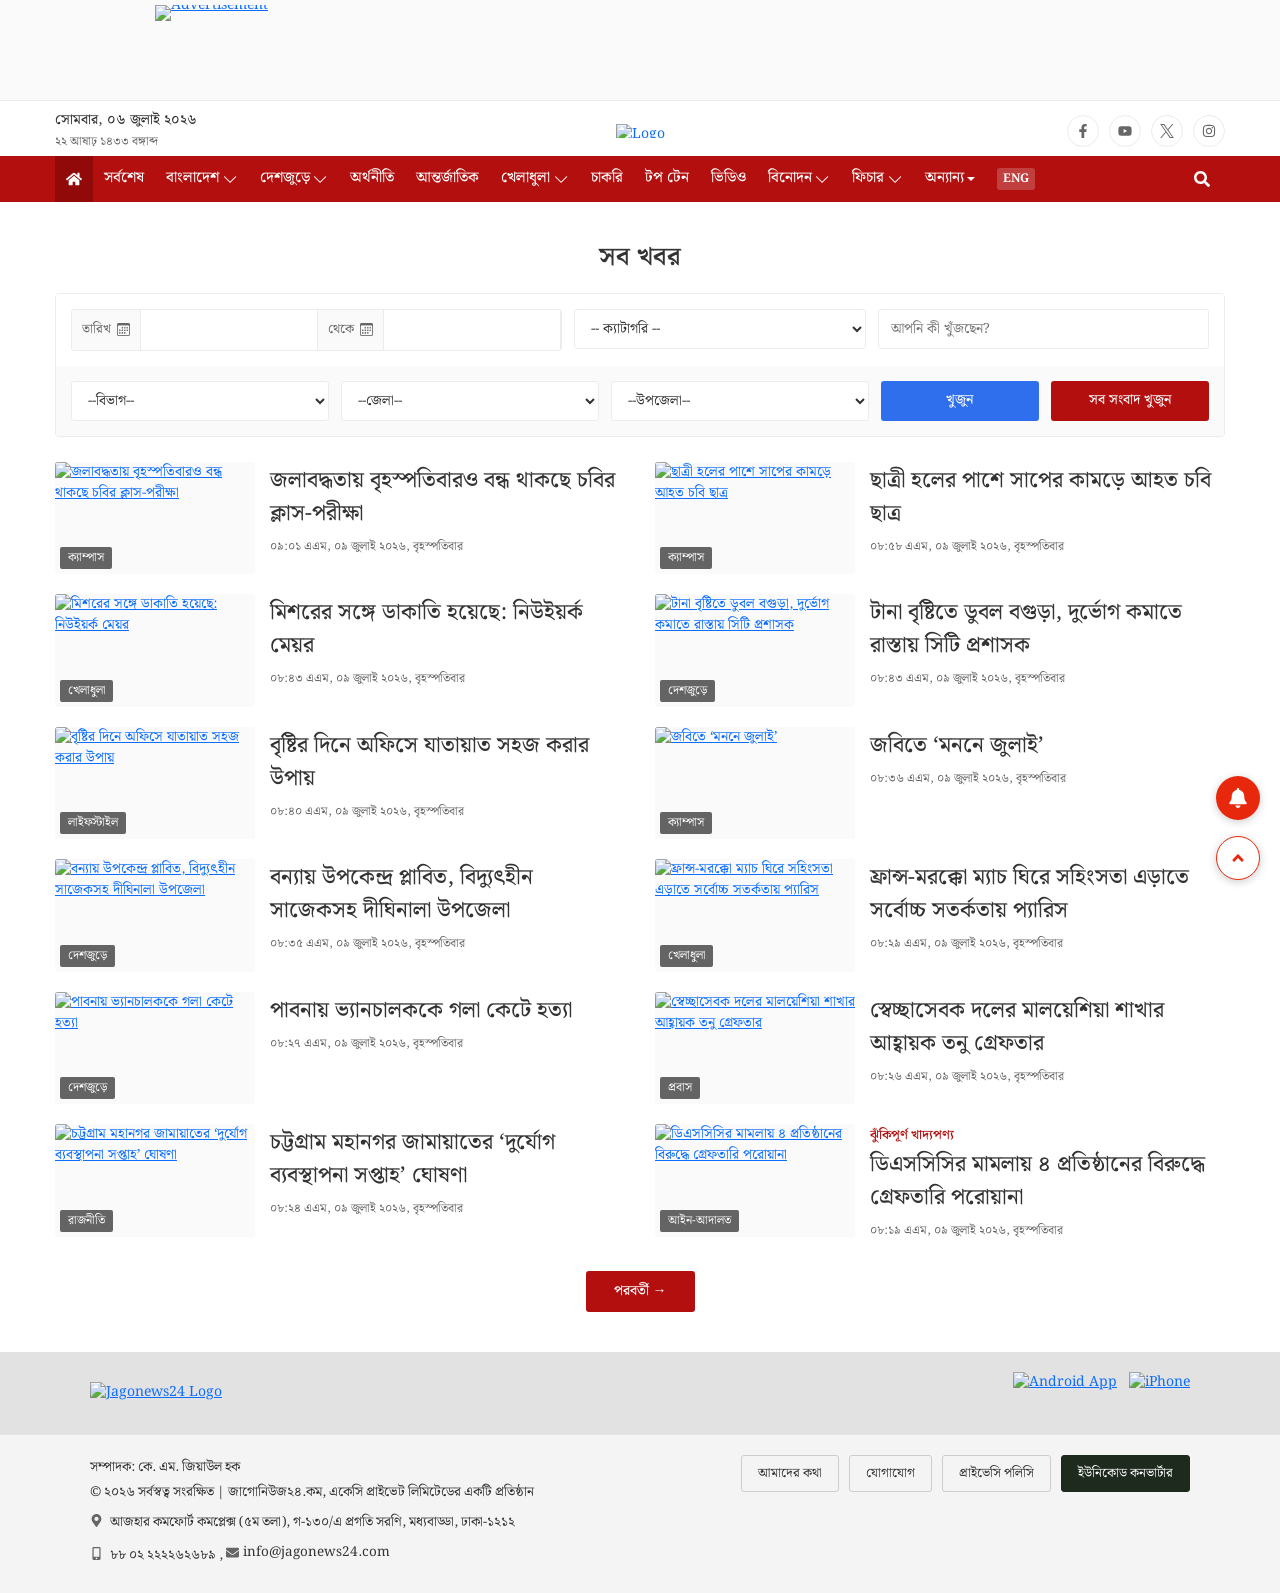
==== latest-news.html @ ca55e66f "Added Latest-news pages and favicon" ====
<!DOCTYPE html>
<html lang="bn">

<head>
    <meta charset="UTF-8">
    <meta name="viewport" content="width=device-width, initial-scale=1.0">
    <title>আজকের খবর- সর্বশেষ আপডেট</title>
    <link href="https://cdn.jsdelivr.net/npm/bootstrap@5.3.0/dist/css/bootstrap.min.css" rel="stylesheet">
    <link rel="stylesheet" href="latest-news.css">
    <link rel="stylesheet" href="https://cdn.jsdelivr.net/npm/bootstrap-icons@1.11.3/font/bootstrap-icons.min.css">
    <link rel="stylesheet" href="https://cdnjs.cloudflare.com/ajax/libs/font-awesome/4.7.0/css/font-awesome.min.css">
    <link rel="shortcut icon" type="image/x-icon" href="https://cdn.jagonews24.com/media/common/jagonews24.ico">
</head>

<body>

    <!-- ==========================================================================
                                Header Section
   ========================================================================== -->

    <header class="jago-header-wrapper">

        <div class="jago-top-ad-bar">
            <div class="jago-ad-inner-container">
                <div id="div-gpt-ad-1574066712746-0" class="jago-ad-slot">
                    <a href="YOUR_AD_DESTINATION_LINK_HERE" target="_blank" rel="noopener noreferrer">
                        <img src="https://tpc.googlesyndication.com/simgad/15474622374328026506" alt="Advertisement"
                            width="970" height="90">
                    </a>
                </div>
            </div>
        </div>

        <div class="jago-custom-header">
            <div class="jago-header-container">

                <div class="jago-date-block">
                    <div class="jago-date-primary">সোমবার, ০৬ জুলাই ২০২৬</div>
                    <div class="jago-date-secondary">২২ আষাঢ় ১৪৩৩ বঙ্গাব্দ</div>
                </div>

                <div class="jago-logo-block">
                    <a href="https://www.jagonews24.com">
                        <img alt="Logo" src="https://cdn.jagonews24.com/media/common/new-logo.png" width="240"
                            height="66">
                    </a>
                </div>

                <div class="jago-social-block">
                    <ul class="jago-social-list">
                        <li>
                            <a href="https://www.facebook.com/jagonews24" target="_blank" title="Facebook"
                                rel="nofollow">
                                <svg aria-hidden="true" focusable="false" role="img" xmlns="http://www.w3.org/2000/svg"
                                    viewBox="0 0 320 512">
                                    <path fill="currentColor"
                                        d="M279.14 288l14.22-92.66h-88.91v-60.13c0-25.35 12.42-50.06 52.24-50.06h40.42V6.26S260.43 0 225.36 0c-73.22 0-121.08 44.38-121.08 124.72v70.62H22.89V288h81.39v224h100.17V288z">
                                    </path>
                                </svg>
                            </a>
                        </li>
                        <li>
                            <a href="https://www.youtube.com/channel/UCWJkfdG6J2HUxOHrORuHZ2g?sub_confirmation=1"
                                target="_blank" title="Youtube" rel="nofollow">
                                <svg aria-hidden="true" focusable="false" role="img" xmlns="http://www.w3.org/2000/svg"
                                    viewBox="0 0 576 512">
                                    <path fill="currentColor"
                                        d="M549.655 124.083c-6.281-23.65-24.787-42.276-48.284-48.597C458.781 64 288 64 288 64S117.22 64 74.629 75.486c-23.497 6.322-42.003 24.947-48.284 48.597-11.412 42.867-11.412 132.305-11.412 132.305s0 89.438 11.412 132.305c6.281 23.65 24.787 41.5 48.284 47.821C117.22 448 288 448 288 448s170.78 0 213.371-11.486c23.497-6.321 42.003-24.171 48.284-47.821 11.412-42.867 11.412-132.305 11.412-132.305s0-89.438-11.412-132.305zm-317.51 213.508V175.185l142.739 81.205-142.739 81.201z">
                                    </path>
                                </svg>
                            </a>
                        </li>
                        <li>
                            <a href="https://x.com/jagonews24" target="_blank" title="X (Twitter)" rel="nofollow">
                                <svg xmlns="http://www.w3.org/2000/svg" viewBox="0 0 1200 1227" role="img"
                                    aria-label="X (Twitter)">
                                    <path fill="currentColor"
                                        d="M714.163 519.284L1160.89 0H1055.03L667.137 450.887L360.59 0H0L468.096 681.821L0 1226.37H105.864L515.566 749.515L839.41 1226.37H1200L714.137 519.284H714.163ZM570.827 687.828L521.211 616.889L144.461 79.6947H309.867L602.305 496.855L651.921 567.794L1055.11 1146.67H889.706L570.827 687.828Z">
                                    </path>
                                </svg>
                            </a>
                        </li>
                        <li>
                            <a href="https://www.instagram.com/jagonews_24/" target="_blank" title="Instagram"
                                rel="nofollow">
                                <svg aria-hidden="true" focusable="false" role="img" xmlns="http://www.w3.org/2000/svg"
                                    viewBox="0 0 448 512">
                                    <path fill="currentColor"
                                        d="M224.1 141c-63.6 0-114.9 51.3-114.9 114.9s51.3 114.9 114.9 114.9S339 319.5 339 255.9 287.7 141 224.1 141zm0 189.6c-41.1 0-74.7-33.5-74.7-74.7s33.5-74.7 74.7-74.7 74.7 33.5 74.7 74.7-33.6 74.7-74.7 74.7zm146.4-194.3c0 14.9-12 26.8-26.8 26.8-14.9 0-26.8-12-26.8-26.8s12-26.8 26.8-26.8 26.8 12 26.8 26.8zm76.1 27.2c-1.7-35.9-9.9-67.7-36.2-93.9-26.2-26.2-58-34.4-93.9-36.2-37-2.1-147.9-2.1-184.9 0-35.8 1.7-67.6 9.9-93.9 36.1s-34.4 58-36.2 93.9c-2.1 37-2.1 147.9 0 184.9 1.7 35.9 9.9 67.7 36.2 93.9s58 34.4 93.9 36.2c37 2.1 147.9 2.1 184.9 0 35.9-1.7 67.7-9.9 93.9-36.2 26.2-26.2 34.4-58 36.2-93.9 2.1-37 2.1-147.8 0-184.8zM398.8 388c-7.8 19.6-22.9 34.7-42.6 42.6-29.5 11.7-99.5 9-132.1 9s-102.7 2.6-132.1-9c-19.6-7.8-34.7-22.9-42.6-42.6-11.7-29.5-9-99.5-9-132.1s-2.6-102.7 9-132.1c7.8-19.6 22.9-34.7 42.6-42.6 29.5-11.7 99.5-9 132.1-9s102.7-2.6 132.1 9c19.6 7.8 34.7 22.9 42.6 42.6 11.7 29.5 9 99.5 9 132.1s2.7 102.7-9 132.1z">
                                    </path>
                                </svg>
                            </a>
                        </li>
                    </ul>
                </div>

            </div>
        </div>

    </header>

    <!-- ==========================================================================
                                Navigation Bar 
   ========================================================================== -->

    <nav class="jago-main-nav" id="menu">
        <div class="jago-nav-container">

            <button class="jago-menu-toggle" aria-label="Toggle navigation" type="button">
                <span class="burger-bar"></span>
                <span class="burger-bar"></span>
                <span class="burger-bar"></span>
            </button>

            <ul class="jago-nav-links" id="jagoNavLinks">
                <li class="active">
                    <a aria-label="Homepage" href="index.html">
                        <svg class="home-icon" aria-hidden="true" focusable="false" role="img"
                            xmlns="http://www.w3.org/2000/svg" viewBox="0 0 576 512">
                            <path fill="currentColor"
                                d="M280.37 148.26L96 300.11V464a16 16 0 0 0 16 16l112.06-.29a16 16 0 0 0 15.92-16V368a16 16 0 0 1 16-16h64a16 16 0 0 1 16 16v95.64a16 16 0 0 0 16 16.05L464 480a16 16 0 0 0 16-16V300L295.67 148.26a12.19 12.19 0 0 0-15.3 0zM571.6 251.47L488 182.56V44.05a12 12 0 0 0-12-12h-56a12 12 0 0 0-12 12v72.61L318.47 43a48 48 0 0 0-61 0L4.34 251.47a12 12 0 0 0-1.6 16.9l25.5 31A12 12 0 0 0 45.15 301l235.22-193.74a12.19 12.19 0 0 1 15.3 0L530.9 301a12 12 0 0 0 16.9-1.6l25.5-31a12 12 0 0 0-1.7-16.93z">
                            </path>
                        </svg>
                    </a>
                </li>
                <li><a href="#">সর্বশেষ</a></li>

                <li class="nav-dropdown">
                    <a href="#">বাংলাদেশ <i class="bi bi-chevron-down ms-1"></i></a>
                    <ul class="dropdown-submenu">
                        <li><a href="#">জাতীয়</a></li>
                        <li><a href="#">রাজনীতি</a></li>
                        <li><a href="#">বিশেষ প্রতিবেদন</a></li>
                    </ul>
                </li>

                <li class="nav-dropdown">
                    <a href="#">দেশজুড়ে <i class="bi bi-chevron-down ms-1"></i></a>
                    <ul class="dropdown-submenu">
                        <li><a href="#">জেলার খবর</a></li>
                    </ul>
                </li>

                <li><a href="#">অর্থনীতি</a></li>
                <li><a href="#">আন্তর্জাতিক</a></li>

                <li class="nav-dropdown">
                    <a href="#">খেলাধুলা <i class="bi bi-chevron-down ms-1"></i></a>
                    <ul class="dropdown-submenu">
                        <li><a href="#">ক্রিকেট</a></li>
                        <li><a href="#">ফুটবল</a></li>
                    </ul>
                </li>

                <li><a href="#">চাকরি</a></li>
                <li><a href="#">টপ টেন</a></li>
                <li><a href="#">ভিডিও</a></li>

                <li class="nav-dropdown">
                    <a href="#">বিনোদন <i class="bi bi-chevron-down ms-1"></i></a>
                    <ul class="dropdown-submenu">
                        <li><a href="#">হলিউড</a></li>
                        <li><a href="#">বলিউড</a></li>
                    </ul>
                </li>

                <li class="nav-dropdown">
                    <a href="#">ফিচার <i class="bi bi-chevron-down ms-1"></i></a>
                    <ul class="dropdown-submenu">
                        <li><a href="#" target="_blank">ফটো গ্যালারি</a></li>
                        <li><a href="#">লাইফস্টাইল</a></li>
                        <li><a href="#">তথ্যপ্রযুক্তি</a></li>
                        <li><a href="#">ভ্রমণ</a></li>
                        <li><a href="#">কৃষি ও প্রকৃতি</a></li>
                        <li><a href="#">জোকস</a></li>
                        <li><a href="#">একুশে বইমেলা</a></li>
                    </ul>
                </li>

                <li class="dropdown mega-dropdown" id="menu-dropdown">
                    <a href="#" class="dropdown-toggle" data-toggle="dropdown">
                        অন্যান্য
                        <svg class="nav-angle" aria-hidden="true" focusable="false" role="img"
                            xmlns="http://www.w3.org/2000/svg" viewBox="0 0 256 512">
                            <path fill="currentColor"
                                d="M119.5 326.9L3.5 209.1c-4.7-4.7-4.7-12.3 0-17l7.1-7.1c4.7-4.7 12.3-4.7 17 0L128 287.3l100.4-102.2c4.7-4.7 12.3-4.7 17 0l7.1 7.1c4.7 4.7 4.7 12.3 0 17L136.5 327c-4.7 4.6-12.3 4.6-17-.1z">
                            </path>
                        </svg>
                    </a>

                    <div class="dropdown-menu mega-dropdown-menu">
                        <div class="container">
                            <div class="row">
                                <div class="col-sm-3">
                                    <ul>
                                        <li><a href="#">শিক্ষা</a></li>
                                        <li><a href="#">ক্যাম্পাস</a></li>
                                        <li><a href="#">স্বাস্থ্য</a></li>
                                        <li><a href="#">আইন-আদালত</a></li>
                                    </ul>
                                </div>
                                <div class="col-sm-3">
                                    <ul>
                                        <li><a href="#">ধর্ম</a></li>
                                        <li><a href="#">প্রবাস</a></li>
                                        <li><a href="#">গণমাধ্যম</a></li>
                                        <li><a href="#">নারী ও শিশু</a></li>
                                    </ul>
                                </div>
                                <div class="col-sm-3">
                                    <ul>
                                        <li><a href="#">বাণিজ্য মেলা</a></li>
                                        <li><a href="#">সাহিত্য</a></li>
                                        <li><a href="#">জাগো জবস</a></li>
                                        <li><a href="#">মতামত</a></li>
                                    </ul>
                                </div>
                                <div class="col-sm-3">
                                    <ul>
                                        <li><a href="#">সোশ্যাল মিডিয়া</a></li>
                                        <li><a href="#">পডকাস্ট</a></li>
                                        <li><a href="#">আর্কাইভ</a></li>
                                        <li><a href="#">বিবিধ</a></li>
                                        <li><a href="#">ইউনিকোড কনভার্টার</a>
                                        </li>
                                    </ul>
                                </div>
                            </div>
                        </div>
                    </div>
                </li>
                <li><a href="#" target="_blank"><span class="eng-badge">ENG</span></a></li>
            </ul>

            <div class="jago-nav-search">
                <button class="search-trigger-btn" aria-label="Search" type="button">
                    <svg aria-hidden="true" focusable="false" role="img" xmlns="http://www.w3.org/2000/svg"
                        viewBox="0 0 512 512">
                        <path fill="currentColor"
                            d="M505 442.7L405.3 343c-4.5-4.5-10.6-7-17-7H372c27.6-35.3 44-79.7 44-128C416 93.1 322.9 0 208 0S0 93.1 0 208s93.1 208 208 208c48.3 0 92.7-16.4 128-44v16.3c0 6.4 2.5 12.5 7 17l99.7 99.7c9.4 9.4 24.6 9.4 33.9 0l28.3-28.3c9.4-9.4 9.4-24.6.1-34zM208 336c-70.7 0-128-57.2-128-128 0-70.7 57.2-128 128-128 70.7 0 128 57.2 128 128 0 70.7-57.2 128-128 128z">
                        </path>
                    </svg>
                </button>
            </div>

        </div>
    </nav>


    <!-- ==========================================================================
                            LATEST NEWS SECTION ("সব খবর")
     Drop this section into the page between the main nav and the footer.
     Requires latest-news-section.css to be linked in <head>.
   ========================================================================== -->
    <section class="jago-latest-news-section">
        <div class="jago-container">

            <!-- ---------- Section Title ---------- -->
            <div class="jago-section-title-wrap">
                <h2 class="jago-section-title">সব খবর</h2>
            </div>

            <!-- ---------- Filter Form ---------- -->
            <form action="#" method="get" class="jago-filter-form">
                <div class="jago-filter-panel">

                    <!-- Row 1: Date range / Category / Keyword -->
                    <div class="jago-filter-row-primary">
                        <div class="jago-filter-row">

                            <div class="jago-filter-col jago-filter-col-date">
                                <div class="jago-date-input-group">
                                    <span class="jago-input-addon">তারিখ
                                        <i class="bi bi-calendar3 jago-icon-calendar" aria-hidden="true"></i>
                                    </span>
                                    <input type="text" name="dateFrom" class="jago-form-control" id="dateFrom">
                                    <span class="jago-input-addon">থেকে
                                        <i class="bi bi-calendar3 jago-icon-calendar" aria-hidden="true"></i>
                                    </span>
                                    <input type="text" name="dateTo" class="jago-form-control" id="dateTo">
                                </div>
                            </div>

                            <div class="jago-filter-col jago-filter-col-category">
                                <select class="jago-form-control" name="cat" id="category">
                                    <option value="">-- ক্যাটাগরি --</option>
                                    <option value="1">জাতীয়</option>
                                    <option value="2">রাজনীতি</option>
                                    <option value="3">অর্থনীতি</option>
                                    <option value="4">আন্তর্জাতিক</option>
                                    <option value="5">দেশজুড়ে</option>
                                    <option value="6">খেলাধুলা</option>
                                    <option value="7">বিনোদন</option>
                                    <option value="8">লাইফস্টাইল</option>
                                    <option value="9">তথ্যপ্রযুক্তি</option>
                                    <option value="10">ফিচার</option>
                                    <option value="11">সাহিত্য</option>
                                    <option value="12">নারী ও শিশু</option>
                                    <option value="13">ভ্রমণ</option>
                                    <option value="14">গণমাধ্যম</option>
                                    <option value="15">ধর্ম</option>
                                    <option value="16">কৃষি ও প্রকৃতি</option>
                                    <option value="17">মতামত</option>
                                    <option value="18">শিক্ষা</option>
                                    <option value="19">ক্যাম্পাস</option>
                                    <option value="20">বিশেষ প্রতিবেদন</option>
                                    <option value="21">একুশে বইমেলা</option>
                                    <option value="22">জাগো জবস</option>
                                    <option value="23">স্বাস্থ্য</option>
                                    <option value="24">আইন-আদালত</option>
                                    <option value="25">বিবিধ</option>
                                    <option value="26">সোশ্যাল মিডিয়া</option>
                                    <option value="27">জোকস</option>
                                    <option value="28">প্রবাস</option>
                                    <option value="29">সালতামামি</option>
                                    <option value="30">আজকের আয়োজন</option>
                                    <option value="31">জাগো উপকূল</option>
                                    <option value="49">জাগো লাইভ</option>
                                    <option value="52">ড্রাফট</option>
                                </select>
                            </div>

                            <div class="jago-filter-col jago-filter-col-search">
                                <input type="text" name="keyword" class="jago-form-control" id="text_search"
                                    placeholder="আপনি কী খুঁজছেন?">
                            </div>

                        </div>
                    </div>

                    <!-- Row 2: Division / District / Upozilla / Buttons -->
                    <div class="jago-filter-row-secondary">
                        <div class="jago-filter-row">

                            <div class="jago-filter-col jago-filter-col-location">
                                <label for="division" class="jago-sr-only">বিভাগ</label>
                                <select class="jago-form-control" name="division" id="division">
                                    <option value="">--বিভাগ--</option>
                                    <option data-id="2" value="barisal">বরিশাল</option>
                                    <option data-id="3" value="chittagong">চট্টগ্রাম</option>
                                    <option data-id="4" value="dhaka">ঢাকা</option>
                                    <option data-id="5" value="khulna">খুলনা</option>
                                    <option data-id="6" value="rajshahi">রাজশাহী</option>
                                    <option data-id="7" value="sylhet">সিলেট</option>
                                    <option data-id="8" value="rangpur">রংপুর</option>
                                    <option data-id="9" value="mymensingh">ময়মনসিংহ</option>
                                </select>
                            </div>

                            <div class="jago-filter-col jago-filter-col-location">
                                <label for="district" class="jago-sr-only">জেলা</label>
                                <select class="jago-form-control" name="district" id="district">
                                    <option value="" selected>--জেলা--</option>
                                </select>
                            </div>

                            <div class="jago-filter-col jago-filter-col-location">
                                <label for="upozilla" class="jago-sr-only">উপজেলা</label>
                                <select class="jago-form-control" name="upozilla" id="upozilla">
                                    <option value="" selected>--উপজেলা--</option>
                                </select>
                            </div>

                            <div class="jago-filter-col jago-filter-col-btn">
                                <button type="submit" class="jago-btn jago-btn-primary">খুজুন</button>
                            </div>

                            <div class="jago-filter-col jago-filter-col-btn">
                                <a href="#" class="jago-btn jago-btn-danger">সব সংবাদ
                                    খুজুন</a>
                            </div>

                        </div>
                    </div>

                </div><!-- /.jago-filter-panel -->
            </form>

            <!-- ---------- News Grid ---------- -->
            <div class="jago-news-grid">

                <article class="jago-news-card">
                    <a href="#" class="jago-news-thumb">
                        <img alt="জলাবদ্ধতায় বৃহস্পতিবারও বন্ধ থাকছে চবির ক্লাস-পরীক্ষা"
                            src="https://cdn.jagonews24.com/media/imgAllNew/XS/2023March/cu-2-20260709090133.jpg"
                            class="lazyload jago-news-img" loading="lazy">
                        <span class="jago-news-category">ক্যাম্পাস</span>
                    </a>
                    <div class="jago-news-content">
                        <h3 class="jago-news-title">
                            <a href="#">জলাবদ্ধতায় বৃহস্পতিবারও বন্ধ থাকছে
                                চবির ক্লাস-পরীক্ষা</a>
                        </h3>
                        <small class="jago-news-time">০৯:০১ এএম, ০৯ জুলাই ২০২৬, বৃহস্পতিবার</small>
                    </div>
                </article>

                <article class="jago-news-card">
                    <a href="#" class="jago-news-thumb">
                        <img alt="ছাত্রী হলের পাশে সাপের কামড়ে আহত চবি ছাত্র"
                            src="https://cdn.jagonews24.com/media/imgAllNew/XS/2023March/cu-20260709085843.jpg"
                            class="lazyload jago-news-img" loading="lazy">
                        <span class="jago-news-category">ক্যাম্পাস</span>
                    </a>
                    <div class="jago-news-content">
                        <h3 class="jago-news-title">
                            <a href="#">ছাত্রী হলের পাশে সাপের কামড়ে আহত
                                চবি ছাত্র</a>
                        </h3>
                        <small class="jago-news-time">০৮:৫৮ এএম, ০৯ জুলাই ২০২৬, বৃহস্পতিবার</small>
                    </div>
                </article>

                <article class="jago-news-card">
                    <a href="#" class="jago-news-thumb">
                        <img alt="মিশরের সঙ্গে ডাকাতি হয়েছে: নিউইয়র্ক মেয়র"
                            src="https://cdn.jagonews24.com/media/imgAllNew/XS/2023March/mamdani-mrcwin1qa2r5rwj-20260709084340.jpg"
                            class="lazyload jago-news-img" loading="lazy">
                        <span class="jago-news-category">খেলাধুলা</span>
                    </a>
                    <div class="jago-news-content">
                        <h3 class="jago-news-title">
                            <a href="#">মিশরের সঙ্গে ডাকাতি হয়েছে:
                                নিউইয়র্ক মেয়র</a>
                        </h3>
                        <small class="jago-news-time">০৮:৪৩ এএম, ০৯ জুলাই ২০২৬, বৃহস্পতিবার</small>
                    </div>
                </article>

                <article class="jago-news-card">
                    <a href="#" class="jago-news-thumb">
                        <img alt="টানা বৃষ্টিতে ডুবল বগুড়া, দুর্ভোগ কমাতে রাস্তায় সিটি প্রশাসক"
                            src="https://cdn.jagonews24.com/media/imgAllNew/XS/2023March/bogura-20260709084318.jpg"
                            class="lazyload jago-news-img" loading="lazy">
                        <span class="jago-news-category">দেশজুড়ে</span>
                    </a>
                    <div class="jago-news-content">
                        <h3 class="jago-news-title">
                            <a href="#">টানা বৃষ্টিতে ডুবল বগুড়া, দুর্ভোগ
                                কমাতে রাস্তায় সিটি প্রশাসক</a>
                        </h3>
                        <small class="jago-news-time">০৮:৪৩ এএম, ০৯ জুলাই ২০২৬, বৃহস্পতিবার</small>
                    </div>
                </article>

                <article class="jago-news-card">
                    <a href="#" class="jago-news-thumb">
                        <img alt="বৃষ্টির দিনে অফিসে যাতায়াত সহজ করার উপায়"
                            src="https://cdn.jagonews24.com/media/imgAllNew/XS/2023March/ways-to-make-your-office-tr-mrcwcf7ggf7d2he-20260709084010.jpg"
                            class="lazyload jago-news-img" loading="lazy">
                        <span class="jago-news-category">লাইফস্টাইল</span>
                    </a>
                    <div class="jago-news-content">
                        <h3 class="jago-news-title">
                            <a href="#">বৃষ্টির দিনে অফিসে যাতায়াত
                                সহজ করার উপায়</a>
                        </h3>
                        <small class="jago-news-time">০৮:৪০ এএম, ০৯ জুলাই ২০২৬, বৃহস্পতিবার</small>
                    </div>
                </article>

                <article class="jago-news-card">
                    <a href="#" class="jago-news-thumb">
                        <img alt="জবিতে ‘মননে জুলাই’"
                            src="https://cdn.jagonews24.com/media/imgAllNew/XS/2023March/1-mrcw7jz7ay5tmd1-20260709083614.jpg"
                            class="lazyload jago-news-img" loading="lazy">
                        <span class="jago-news-category">ক্যাম্পাস</span>
                    </a>
                    <div class="jago-news-content">
                        <h3 class="jago-news-title">
                            <a href="#">জবিতে ‘মননে জুলাই’</a>
                        </h3>
                        <small class="jago-news-time">০৮:৩৬ এএম, ০৯ জুলাই ২০২৬, বৃহস্পতিবার</small>
                    </div>
                </article>

                <article class="jago-news-card">
                    <a href="#" class="jago-news-thumb">
                        <img alt="বন্যায় উপকেন্দ্র প্লাবিত, বিদ্যুৎহীন সাজেকসহ দীঘিনালা উপজেলা"
                            src="https://cdn.jagonews24.com/media/imgAllNew/XS/2023March/khag-20260709083557.jpg"
                            class="lazyload jago-news-img" loading="lazy">
                        <span class="jago-news-category">দেশজুড়ে</span>
                    </a>
                    <div class="jago-news-content">
                        <h3 class="jago-news-title">
                            <a href="#">বন্যায় উপকেন্দ্র প্লাবিত,
                                বিদ্যুৎহীন সাজেকসহ দীঘিনালা উপজেলা</a>
                        </h3>
                        <small class="jago-news-time">০৮:৩৫ এএম, ০৯ জুলাই ২০২৬, বৃহস্পতিবার</small>
                    </div>
                </article>

                <article class="jago-news-card">
                    <a href="#" class="jago-news-thumb">
                        <img alt="ফ্রান্স-মরক্কো ম্যাচ ঘিরে সহিংসতা এড়াতে সর্বোচ্চ সতর্কতায় প্যারিস"
                            src="https://cdn.jagonews24.com/media/imgAllNew/XS/2023March/paris-mrcvzx3lyvepe84-20260709082909.jpg"
                            class="lazyload jago-news-img" loading="lazy">
                        <span class="jago-news-category">খেলাধুলা</span>
                    </a>
                    <div class="jago-news-content">
                        <h3 class="jago-news-title">
                            <a href="#">ফ্রান্স-মরক্কো ম্যাচ ঘিরে
                                সহিংসতা এড়াতে সর্বোচ্চ সতর্কতায় প্যারিস</a>
                        </h3>
                        <small class="jago-news-time">০৮:২৯ এএম, ০৯ জুলাই ২০২৬, বৃহস্পতিবার</small>
                    </div>
                </article>

                <article class="jago-news-card">
                    <a href="#" class="jago-news-thumb">
                        <img alt="পাবনায় ভ্যানচালককে গলা কেটে হত্যা"
                            src="https://cdn.jagonews24.com/media/imgAllNew/XS/2023March/pabna-20260709082713.jpg"
                            class="lazyload jago-news-img" loading="lazy">
                        <span class="jago-news-category">দেশজুড়ে</span>
                    </a>
                    <div class="jago-news-content">
                        <h3 class="jago-news-title">
                            <a href="#">পাবনায় ভ্যানচালককে গলা কেটে
                                হত্যা</a>
                        </h3>
                        <small class="jago-news-time">০৮:২৭ এএম, ০৯ জুলাই ২০২৬, বৃহস্পতিবার</small>
                    </div>
                </article>

                <article class="jago-news-card">
                    <a href="#" class="jago-news-thumb">
                        <img alt="স্বেচ্ছাসেবক দলের মালয়েশিয়া শাখার আহ্বায়ক তনু গ্রেফতার"
                            src="https://cdn.jagonews24.com/media/imgAllNew/XS/2023March/1-mrcvwh9kclp5ceu-20260709082625.jpg"
                            class="lazyload jago-news-img" loading="lazy">
                        <span class="jago-news-category">প্রবাস</span>
                    </a>
                    <div class="jago-news-content">
                        <h3 class="jago-news-title">
                            <a href="#">স্বেচ্ছাসেবক দলের মালয়েশিয়া
                                শাখার আহ্বায়ক তনু গ্রেফতার</a>
                        </h3>
                        <small class="jago-news-time">০৮:২৬ এএম, ০৯ জুলাই ২০২৬, বৃহস্পতিবার</small>
                    </div>
                </article>

                <article class="jago-news-card">
                    <a href="#" class="jago-news-thumb">
                        <img alt="চট্টগ্রাম মহানগর জামায়াতের ‘দুর্যোগ ব্যবস্থাপনা সপ্তাহ’ ঘোষণা"
                            src="https://cdn.jagonews24.com/media/imgAllNew/XS/2023March/img-20260708-wa0171-20260708224033-mrcvt1wdv5knyob-20260709082451.jpg"
                            class="lazyload jago-news-img" loading="lazy">
                        <span class="jago-news-category">রাজনীতি</span>
                    </a>
                    <div class="jago-news-content">
                        <h3 class="jago-news-title">
                            <a href="#">চট্টগ্রাম মহানগর জামায়াতের
                                ‘দুর্যোগ ব্যবস্থাপনা সপ্তাহ’ ঘোষণা</a>
                        </h3>
                        <small class="jago-news-time">০৮:২৪ এএম, ০৯ জুলাই ২০২৬, বৃহস্পতিবার</small>
                    </div>
                </article>

                <article class="jago-news-card">
                    <a href="#" class="jago-news-thumb">
                        <img alt="ডিএসসিসির মামলায় ৪ প্রতিষ্ঠানের বিরুদ্ধে গ্রেফতারি পরোয়ানা"
                            src="https://cdn.jagonews24.com/media/imgAllNew/XS/2023March/1-mrcvl9u88rwbrnb-20260709081940.jpg"
                            class="lazyload jago-news-img" loading="lazy">
                        <span class="jago-news-category">আইন-আদালত</span>
                    </a>
                    <div class="jago-news-content">
                        <h3 class="jago-news-title">
                            <a href="#">
                                <span class="jago-news-subtitle">ঝুঁকিপূর্ণ খাদ্যপণ্য</span>
                                ডিএসসিসির মামলায় ৪ প্রতিষ্ঠানের বিরুদ্ধে গ্রেফতারি পরোয়ানা
                            </a>
                        </h3>
                        <small class="jago-news-time">০৮:১৯ এএম, ০৯ জুলাই ২০২৬, বৃহস্পতিবার</small>
                    </div>
                </article>

            </div>

            <!-- ---------- Pagination / Load More ---------- -->
            <div class="jago-pagination">
                <a href="latest-news2.html"
                    class="jago-load-more-btn">পরবর্তী →</a>
            </div>

        </div>
    </section>
    <!-- ==========================================================================
                            LATEST NEWS SECTION END
   ========================================================================== -->








    <!-- ================= SITE FOOTER SECTION START ================= -->
    <footer class="site-footer">

        <!-- Logo + App Store Buttons Bar -->
        <div class="footer-logo-bar">
            <div class="container">
                <div class="footer-logo-row">

                    <div class="footer-logo">
                        <a href="https://www.jagonews24.com">
                            <img src="https://cdn.jagonews24.com/media/common/footer-logo.png" alt="Jagonews24 Logo"
                                loading="lazy">
                        </a>
                    </div>

                    <div class="footer-apps">
                        <a href="https://play.google.com/store/apps/details?id=com.jagonews24.bangla" rel="nofollow"
                            target="_blank">
                            <img src="https://cdn.jagonews24.com/media/common/Android-app-jagonews.png"
                                alt="Android App" title="Android" loading="lazy">
                        </a>
                        <a href="https://itunes.apple.com/us/app/jagonews24.com/id1047514259?ls=1&mt=8" rel="nofollow"
                            target="_blank">
                            <img src="https://cdn.jagonews24.com/media/common/apple-app-jagonews.png" alt="iPhone"
                                title="iPhone" loading="lazy">
                        </a>
                    </div>

                </div>
            </div>
        </div>
        <!-- /Logo + App Store Buttons Bar -->

        <!-- About Text Bar -->


        <!-- Bottom Bar: Contact Info + Menu -->
        <div class="footer-bottom-bar">
            <div class="container">
                <div class="footer-bottom-row">

                    <!-- Contact / Address Info -->
                    <div class="footer-contact">
                        <p class="footer-editor-line">
                            সম্পাদক: কে. এম. জিয়াউল হক <br>
                            © ২০২৬ সর্বস্বত্ব সংরক্ষিত | জাগোনিউজ২৪.কম, একেসি প্রাইভেট লিমিটেডের একটি প্রতিষ্ঠান
                        </p>
                        <p class="footer-address-line">
                            <svg class="footer-icon" aria-hidden="true" focusable="false"
                                xmlns="http://www.w3.org/2000/svg" viewBox="0 0 384 512">
                                <path fill="currentColor"
                                    d="M172.268 501.67C26.97 291.031 0 269.413 0 192 0 85.961 85.961 0 192 0s192 85.961 192 192c0 77.413-26.97 99.031-172.268 309.67-9.535 13.774-29.93 13.773-39.464 0zM192 272c44.183 0 80-35.817 80-80s-35.817-80-80-80-80 35.817-80 80 35.817 80 80 80z">
                                </path>
                            </svg>
                            আজহার কমফোর্ট কমপ্লেক্স (৫ম তলা), গ-১৩০/এ প্রগতি সরণি, মধ্যবাড্ডা, ঢাকা-১২১২
                        </p>
                        <p class="footer-contact-line">
                            <svg class="footer-icon" aria-hidden="true" focusable="false"
                                xmlns="http://www.w3.org/2000/svg" viewBox="0 0 320 512">
                                <path fill="currentColor"
                                    d="M272 0H48C21.5 0 0 21.5 0 48v416c0 26.5 21.5 48 48 48h224c26.5 0 48-21.5 48-48V48c0-26.5-21.5-48-48-48zM160 480c-17.7 0-32-14.3-32-32s14.3-32 32-32 32 14.3 32 32-14.3 32-32 32zm112-108c0 6.6-5.4 12-12 12H60c-6.6 0-12-5.4-12-12V60c0-6.6 5.4-12 12-12h200c6.6 0 12 5.4 12 12v312z">
                                </path>
                            </svg>
                            ৮৮ ০২ ২২২২৬২৬৮৯ ,
                            <span class="footer-email">
                                <svg class="footer-icon" aria-hidden="true" focusable="false"
                                    xmlns="http://www.w3.org/2000/svg" viewBox="0 0 512 512">
                                    <path fill="currentColor"
                                        d="M502.3 190.8c3.9-3.1 9.7-.2 9.7 4.7V400c0 26.5-21.5 48-48 48H48c-26.5 0-48-21.5-48-48V195.6c0-5 5.7-7.8 9.7-4.7 22.4 17.4 52.1 39.5 154.1 113.6 21.1 15.4 56.7 47.8 92.2 47.6 35.7.3 72-32.8 92.3-47.6 102-74.1 131.6-96.3 154-113.7zM256 320c23.2.4 56.6-29.2 73.4-41.4 132.7-96.3 142.8-104.7 173.4-128.7 5.8-4.5 9.2-11.5 9.2-18.9v-19c0-26.5-21.5-48-48-48H48C21.5 64 0 85.5 0 112v19c0 7.4 3.4 14.3 9.2 18.9 30.6 23.9 40.7 32.4 173.4 128.7 16.8 12.2 50.2 41.8 73.4 41.4z">
                                    </path>
                                </svg>
                                info@jagonews24.com
                            </span>
                        </p>
                    </div>

                    <!-- Footer Menu -->
                    <nav class="footer-nav">
                        <ul class="footer-menu">
                            <li><a href="https://www.jagonews24.com/about-us">আমাদের কথা</a></li>
                            <li><a href="https://www.jagonews24.com/contact">যোগাযোগ</a></li>
                            <li><a href="https://www.jagonews24.com/privacy-policy" target="_blank">প্রাইভেসি পলিসি</a>
                            </li>
                            <li class="active"><a href="https://www.jagonews24.com/bangla-converter"
                                    target="_blank">ইউনিকোড কনভার্টার</a></li>
                        </ul>
                    </nav>

                </div>
            </div>

            <!-- Floating Buttons -->
            <a href="#" class="footer-notify-btn" aria-label="Notifications">
                <svg xmlns="http://www.w3.org/2000/svg" viewBox="0 0 448 512" width="20" height="20">
                    <path fill="currentColor"
                        d="M224 512c35.32 0 63.97-28.65 63.97-64H160.03c0 35.35 28.65 64 63.97 64zm215.39-149.71c-19.32-20.76-55.47-51.99-55.47-154.29 0-77.7-54.48-139.9-127.94-155.16V32c0-17.67-14.32-32-31.98-32s-31.98 14.33-31.98 32v20.84C118.56 68.1 64.08 130.3 64.08 208c0 102.3-36.15 133.53-55.47 154.29-6 6.45-8.66 14.16-8.61 21.71.11 16.4 12.98 32 32.1 32h383.8c19.12 0 32-15.6 32.1-32 .05-7.55-2.61-15.27-8.61-21.71z">
                    </path>
                </svg>
            </a>
            <a href="#top" class="footer-scroll-top" aria-label="Back to top">
                <svg xmlns="http://www.w3.org/2000/svg" viewBox="0 0 320 512" width="18" height="18">
                    <path fill="currentColor"
                        d="M177 159.7l136 136c9.4 9.4 9.4 24.6 0 33.9l-22.6 22.6c-9.4 9.4-24.6 9.4-33.9 0L160 255.9l-96.4 96.4c-9.4 9.4-24.6 9.4-33.9 0L7 329.7c-9.4-9.4-9.4-24.6 0-33.9l136-136c9.4-9.5 24.6-9.5 34-.1z">
                    </path>
                </svg>
            </a>

        </div>
        <!-- /Bottom Bar -->

    </footer>
    <!-- ================= SITE FOOTER SECTION END ================= -->



    <script src="script.js"></script>
</body>

</html>
---- latest-news.css ----
@import url('https://fonts.googleapis.com/css2?family=Noto+Serif+Bengali:wght@100..900&display=swap');

/* Apply globally to all elements */
* {
    font-family: "Noto Serif Bengali", Arial, Helvetica, sans-serif !important;
}

/* ================================================================= */
/* GLOBAL LOGIC & DESIGN SYSTEM VARIABLES                            */
/* ================================================================= */
:root {
    --primary-red: #b30f0f;
    --bg-light-gray: #fafafa;
    --border-gray: #ececec;
    --text-main: #333333;
    --text-muted: #666666;
}

/* Base Wrapper Normalization */
.jago-header-wrapper {
    font-family: "Noto Serif Bengali", Arial, Helvetica, sans-serif !important;
    color: var(--text-main);
    background-color: #ffffff;
    width: 100%;
}

/* ================================================================= */
/* SECTION: TOP AD BANNER STYLES                                     */
/* ================================================================= */
.jago-top-ad-bar {
    width: 100%;
    background-color: var(--bg-light-gray);
    padding: 5px 0;
    /* Tightened top/bottom padding */
    border-bottom: 1px solid var(--border-gray);
    height: auto;
    /* REMOVED 104px fixed height so it wraps perfectly around the 90px image */
    line-height: 0;
    /* Prevents inline text formatting gaps below the image */
}

.jago-ad-inner-container {
    max-width: 1200px;
    margin: 0 auto;
    padding: 0 15px;
    display: flex;
    align-items: center;
    justify-content: center;
}

.jago-ad-slot {
    display: flex;
    justify-content: center;
    align-items: center;
    width: 100%;
}

.jago-ad-slot a {
    display: block;
    margin: 0 auto;
}

.jago-ad-slot img {
    display: block;
    max-width: 100%;
    height: auto;
    margin: 0 auto;
    border: 0px;
}

/* ================================================================= */
/* SECTION: JAGO NEWS MAIN LOGO & BRANDING BAR                       */
/* ================================================================= */
.jago-custom-header {
    width: 100%;
    background-color: #ffffff;
    padding: 10px 0 5px 0;
    /* Dropped bottom padding to 5px to eliminate gap before red nav bar */
    margin-bottom: 0 !important;
    /* Forces no margin below the branding header row */
}

/* Flex Container handling multi-device column wrapping flows */
.jago-header-container {
    max-width: 1200px;
    margin: 0 auto;
    padding: 0 15px;
    display: flex;
    align-items: center;
    justify-content: space-between;
    box-sizing: border-box;
}

/* Left Column: Stacked Date System */
.jago-date-block {
    flex: 1;
    display: flex;
    flex-direction: column;
    justify-content: center;
    text-align: left;
}

.jago-date-primary {
    font-size: 14px;
    font-weight: 500;
    color: var(--text-main);
    line-height: 1.4;
}

.jago-date-secondary {
    font-size: 12px;
    color: var(--text-muted);
    margin-top: 2px;
}

/* Center Column: Middle Branding Logo */
.jago-logo-block {
    flex: 1;
    display: flex;
    justify-content: center;
    align-items: center;
}

.jago-logo-block img {
    max-width: 350px;
    width: 100%;
    /* Allows image sizing fluidity */
    height: auto;
    display: block;
}

/* Right Column: Social Media Anchor Layout configurations */
.jago-social-block {
    flex: 1;
    display: flex;
    justify-content: flex-end;
    align-items: center;
}

.jago-social-list {
    list-style: none;
    margin: 0;
    padding: 0;
    display: flex;
    gap: 10px;
}

.jago-social-list li {
    margin: 0;
    padding: 0;
}

.jago-social-list a,
.social-container a {
    display: inline-flex;
    align-items: center;
    justify-content: center;
    width: 32px;
    height: 32px;
    border: 1px solid var(--border-gray);
    border-radius: 50%;
    color: var(--text-muted);
    text-decoration: none;
    transition: all 0.2s ease-in-out;
}

.jago-social-list a:hover,
.social-container a:hover {
    color: var(--primary-red);
    border-color: var(--primary-red);
    background-color: rgba(241, 45, 15, 0.03);
}

.jago-social-list svg {
    width: 14px;
    height: 14px;
}

/* Utility Layout Helper Rules */
.no-scrollbar::-webkit-scrollbar {
    display: none;
}

.no-scrollbar {
    -ms-overflow-style: none;
    scrollbar-width: none;
}


/* ================================================================= */
/* MEDIA QUERY STACK: RESPONSIVE SCREEN BREAKPOINTS                 */
/* ================================================================= */

/* Tablet Viewport Optimization */
@media (max-width: 991px) {
    .jago-logo-block img {
        max-width: 280px;
        /* Scales logo down slightly so things fit perfectly */
    }
}

/* Mobile Viewport Optimization (Stacks everything vertically) */
@media (max-width: 767px) {

    /* Hides ad banner container area layout on small mobile screens */
    .jago-top-ad-bar {
        display: none;
    }

    /* Changes row flex flow into vertical column matrices */
    .jago-header-container {
        flex-direction: column;
        gap: 15px;
        /* Adds consistent spacing between the sections */
        text-align: center;
    }

    .jago-date-block,
    .jago-logo-block,
    .jago-social-block {
        flex: none;
        width: 100%;
        justify-content: center;
        text-align: center;
    }
}


/* ================================================================= */
/* GLOBAL RESET: OVERSIZE OVERRIDES & DENSITY DEFIER                */
/* ================================================================= */
html {
    font-size: 14px !important;
    /* Forces normal site text proportions globally */
}

body {
    font-family: "Noto Serif Bengali", Arial, sans-serif !important;
    -webkit-font-smoothing: antialiased;
}

/* ================================================================= */
/* STYLE STACK: JAGO NEWS MAIN RED NAVIGATION BAR                    */
/* ================================================================= */
.jago-main-nav {
    width: 100%;
    background-color: #b30f0f;
    border: none;
    margin-top: 0 !important;
    box-sizing: border-box;

    /* Sticky Navbar */
    position: sticky;
    top: 0;
    left: 0;
    z-index: 9999;
}

.jago-nav-container {
    max-width: 1200px;
    margin: 0 auto;
    padding: 0 15px;
    display: flex;
    align-items: center;
    justify-content: space-between;
    height: 46px;
    position: relative;
}

/* Desktop Navigation Base */
.jago-nav-links {
    list-style: none;
    margin: 0;
    padding: 0;
    display: flex;
    align-items: center;
    height: 100%;
}

.jago-nav-links>li {
    position: relative;
    height: 100%;
}

.jago-nav-links>li>a {
    display: flex;
    align-items: center;
    color: #ffffff !important;
    text-decoration: none;
    font-size: 15px;
    font-weight: 500;
    padding: 0 11px;
    height: 100%;
    transition: background-color 0.2s ease;
}

.jago-nav-links>li:hover>a,
.jago-nav-links>li.active>a {
    background-color: #910909;
}

/* Home SVG Custom Dimensions */
.home-icon {
    width: 16px;
    height: 16px;
}

/* English Edition Badge Layout */
.eng-badge {
    font-family: Arial, Helvetica, sans-serif;
    font-size: 12px;
    font-weight: bold;
    background-color: rgba(255, 255, 255, 0.2);
    padding: 2px 6px;
    border-radius: 3px;
}

/* Right Search Vector Anchor styling */
.jago-nav-search {
    display: flex;
    align-items: center;
    height: 100%;
}

.search-trigger-btn {
    background: transparent;
    border: none;
    color: #ffffff;
    padding: 0 15px;
    height: 100%;
    cursor: pointer;
    display: flex;
    align-items: center;
    transition: background-color 0.2s ease;
}

.search-trigger-btn:hover {
    background-color: #910909;
}

.search-trigger-btn svg {
    width: 16px;
    height: 16px;
}

/* ================================================================= */
/* DROPDOWN SUB-MENUS BEHAVIOR LAYER (DESKTOP)                       */
/* ================================================================= */
.dropdown-submenu {
    position: absolute;
    top: 100%;
    left: 0;
    background-color: #ffffff;
    box-shadow: 0 4px 10px rgba(0, 0, 0, 0.1);
    min-width: 160px;
    list-style: none;
    padding: 5px 0;
    margin: 0;
    display: none;
    z-index: 1000;
    border-radius: 0 0 4px 4px;
}

.dropdown-submenu li a {
    display: block !important;
    padding: 8px 15px !important;
    color: #333333 !important;
    text-decoration: none;
    font-size: 14px;
    text-align: left;
}

.dropdown-submenu li a:hover {
    background-color: #f5f5f5;
    color: #b30f0f !important;
}

.nav-dropdown:hover .dropdown-submenu {
    display: block;
}

.dropdown-submenu-right {
    left: auto !important;
    right: 0 !important;
}

/* Burger Toggle Button - Hidden on Desktop */
.jago-menu-toggle {
    display: none;
    flex-direction: column;
    justify-content: space-between;
    width: 24px;
    height: 18px;
    background: transparent;
    border: none;
    cursor: pointer;
    padding: 0;
    z-index: 1001;
}

.jago-menu-toggle .burger-bar {
    width: 100%;
    height: 2px;
    background-color: #ffffff;
    transition: all 0.3s ease;
}

/* ================================================================= */
/* MEDIA QUERY: TARGET MOBILE & TABLET DEVICE VIEWPORTS (< 991px)    */
/* ================================================================= */
@media (max-width: 991px) {
    .jago-nav-container {
        height: 46px;
        /* Retain standard height container constraint */
    }

    /* Reveal the Burger Trigger Button Elements */
    .jago-menu-toggle {
        display: flex;
    }

    /* Structural Transformation of Horizontal Menu Into Vertical Stack */
    .jago-nav-links {
        display: none !important;
        /* Forces layout hide on default mobile state */
        flex-direction: column !important;
        align-items: flex-start !important;
        width: 100% !important;
        height: auto !important;
        position: absolute !important;
        top: 46px !important;
        /* Drop down exactly below the 46px navbar line */
        left: 0 !important;
        background-color: #b30f0f !important;
        padding: 10px 0 !important;
        box-shadow: 0 4px 6px rgba(0, 0, 0, 0.1) !important;
        z-index: 1000 !important;
    }

    /* CRITICAL MATCH: Re-aligns perfectly with your script class toggles */
    .jago-nav-links.open-active {
        display: flex !important;
    }

    .jago-nav-links li {
        width: 100% !important;
        height: auto !important;
    }

    .jago-nav-links li a {
        display: block !important;
        padding: 12px 20px !important;
        width: 100% !important;
        box-sizing: border-box !important;
        border-bottom: 1px solid rgba(255, 255, 255, 0.1) !important;
        font-size: 14px !important;
        text-align: left;
    }

    /* Format Mobile Cascading Submenus */
    .nav-dropdown {
        position: relative !important;
    }

    .nav-dropdown:hover .dropdown-submenu {
        display: block !important;
        position: static !important;
        width: 100% !important;
        background-color: rgba(0, 0, 0, 0.15) !important;
        box-shadow: none !important;
        padding: 0 !important;
    }

    .dropdown-submenu li a {
        padding-left: 35px !important;
        /* Clear nested indentation */
        color: #ffffff !important;
        /* Contrast correction for red mobile backgrounds */
        border-bottom: 1px solid rgba(255, 255, 255, 0.05) !important;
    }

    .dropdown-submenu li a:hover {
        background-color: rgba(0, 0, 0, 0.2);
        color: #ffffff !important;
    }

    /* Transform burger lines into an 'X' close indicator when active */
    .jago-menu-toggle.open .burger-bar:nth-child(1) {
        transform: translateY(8px) rotate(45deg);
    }

    .jago-menu-toggle.open .burger-bar:nth-child(2) {
        opacity: 0;
    }

    .jago-menu-toggle.open .burger-bar:nth-child(3) {
        transform: translateY(-8px) rotate(-45deg);
    }
}

/* Force the container to span full width */
#menu .mega-dropdown {
    position: static !important;
}

/* Force the menu to show and stretch */
#menu .mega-dropdown-menu {
    display: none !important;
    /* Start hidden */
    position: absolute !important;
    top: 100% !important;
    left: 0 !important;
    width: 100% !important;
    background: #fff !important;
    z-index: 9999 !important;
    border: 1px solid #ddd !important;
    box-shadow: 0 6px 12px rgba(0, 0, 0, 0.175) !important;
    padding: 20px !important;
}

/* Trigger the menu on hover */
#menu .mega-dropdown:hover .mega-dropdown-menu {
    display: block !important;
}

/* Ensure internal columns align */
#menu .mega-dropdown-menu .container {
    width: 100% !important;
}

/* Fix text and layout for the links */
#menu .mega-dropdown-menu ul {
    list-style: none !important;
    margin: 0 !important;
    padding: 0 !important;
}

#menu .mega-dropdown-menu ul li a {
    color: #333 !important;
    font-size: 14px !important;
    padding: 8px 0 !important;
    display: block !important;
    text-decoration: none !important;
}





/* ==========================================================================
                            LATEST NEWS SECTION ("সব খবর")
     Uses the same design tokens defined in the main stylesheet:
     --primary-red, --bg-light-gray, --border-gray, --text-main, --text-muted
   ========================================================================== */

/* Fix: the site's global `* { font-family: ... !important }` rule also
   overrides icon fonts (Font Awesome / Bootstrap Icons), making every
   icon render as a blank box. This rule is more specific than `*` and
   carries !important too, so it wins regardless of where this file is
   linked and restores icon glyphs everywhere on the site. */
[class^="bi-"],
[class*=" bi-"],
[class^="fa-"],
[class*=" fa-"],
.fa,
.bi {
    font-family: "bootstrap-icons", "FontAwesome" !important;
}

.jago-latest-news-section {
    width: 100%;
    background-color: #ffffff;
    padding: 30px 0 40px 0;
}

.jago-latest-news-section .jago-container {
    max-width: 1200px;
    margin: 0 auto;
    padding: 0 15px;
    box-sizing: border-box;
}

.jago-sr-only {
    position: absolute;
    width: 1px;
    height: 1px;
    padding: 0;
    margin: -1px;
    overflow: hidden;
    clip: rect(0, 0, 0, 0);
    white-space: nowrap;
    border: 0;
}

/* -------------------------------------------------------------- */
/* Section Title                                                  */
/* -------------------------------------------------------------- */
.jago-section-title-wrap {
    text-align: center;
    padding: 10px 0 20px 0;
}

.jago-section-title {
    margin: 0;
    font-size: 26px;
    font-weight: 600;
    color: var(--text-main);
}

/* -------------------------------------------------------------- */
/* Filter Form                                                    */
/* -------------------------------------------------------------- */
.jago-filter-form {
    margin-bottom: 25px;
}

.jago-filter-panel {
    border: 1px solid var(--border-gray);
    border-radius: 4px;
    overflow: hidden;
}

.jago-filter-row-primary {
    background-color: #ffffff;
    padding: 15px;
    box-sizing: border-box;
}

.jago-filter-row-secondary {
    background-color: var(--bg-light-gray);
    padding: 15px;
    box-sizing: border-box;
}

.jago-filter-row {
    display: flex;
    flex-wrap: wrap;
    gap: 12px;
    align-items: stretch;
}

.jago-filter-col {
    box-sizing: border-box;
}

/* Row 1 columns */
.jago-filter-col-date {
    flex: 1 1 420px;
}

.jago-filter-col-category {
    flex: 1 1 220px;
}

.jago-filter-col-search {
    flex: 1 1 260px;
}

/* Row 2 columns */
.jago-filter-col-location {
    flex: 1 1 180px;
}

.jago-filter-col-btn {
    flex: 1 1 80px;
}

/* Date range group */
.jago-date-input-group {
    display: flex;
    width: 100%;
    border: 1px solid var(--border-gray);
    border-radius: 3px;
    overflow: hidden;
    background-color: #ffffff;
}

.jago-input-addon {
    display: flex;
    align-items: center;
    gap: 6px;
    padding: 0 10px;
    font-size: 13px;
    color: var(--text-muted);
    background-color: var(--bg-light-gray);
    white-space: nowrap;
    flex-shrink: 0;
}

.jago-icon-calendar {
    font-size: 13px;
    line-height: 1;
    flex-shrink: 0;
    color: var(--text-muted);
    display: inline-flex;
    align-items: center;
}

.jago-date-input-group .jago-form-control {
    border: none;
    border-left: 1px solid var(--border-gray);
    border-right: 1px solid var(--border-gray);
    border-radius: 0;
    flex: 1 1 auto;
    min-width: 0;
}

/* Generic form control */
.jago-form-control {
    width: 100%;
    height: 40px;
    padding: 0 12px;
    font-size: 14px;
    color: var(--text-main);
    background-color: #ffffff;
    border: 1px solid var(--border-gray);
    border-radius: 3px;
    box-sizing: border-box;
    appearance: auto;
}

.jago-form-control:focus {
    outline: none;
    border-color: var(--primary-red);
}

/* Buttons */
.jago-btn {
    display: flex;
    align-items: center;
    justify-content: center;
    width: 100%;
    height: 40px;
    padding: 0 16px;
    font-size: 14px;
    font-weight: 500;
    text-decoration: none;
    border: none;
    border-radius: 3px;
    cursor: pointer;
    box-sizing: border-box;
    transition: opacity 0.2s ease;
}

.jago-btn:hover {
    opacity: 0.9;
}

.jago-btn-primary {
    background-color: #2f6fed;
    color: #ffffff;
}

.jago-btn-danger {
    background-color: var(--primary-red);
    color: #ffffff;
}

/* -------------------------------------------------------------- */
/* News Grid                                                      */
/* -------------------------------------------------------------- */
.jago-news-grid {
    display: grid;
    grid-template-columns: repeat(2, 1fr);
    gap: 20px 30px;
}

.jago-news-card {
    display: flex;
    gap: 15px;
    align-items: flex-start;
}

.jago-news-thumb {
    position: relative;
    display: block;
    flex: 0 0 200px; /* Adjust this width to make the rectangle wider */
    width: 200px;    /* Match the flex basis */
    aspect-ratio: 16 / 9; /* Changed from 4/3 to 16/9 for a landscape rectangle */
    border-radius: 3px;
    overflow: hidden;
    background-color: var(--bg-light-gray);
}

.jago-news-img {
    width: 100%;
    height: 100%;
    object-fit: cover;
    display: block;
}

.jago-news-category {
    position: absolute;
    bottom: 5px;
    left: 5px;
    background: rgba(0, 0, 0, 0.6);
    color: #fff;
    padding: 2px 8px;
    font-size: 12px;
    border-radius: 2px;
}

.jago-news-content {
    flex: 1 1 auto;
    min-width: 0;
    padding-top: 2px;
}

.jago-news-title {
    margin: 0 0 6px 0;
    font-size: 22px;
    line-height: 1.5;
    font-weight: 500;
}

.jago-news-title a {
    color: var(--text-main);
    text-decoration: none;
}

.jago-news-title a:hover {
    color: var(--primary-red);
}

.jago-news-subtitle {
    display: block;
    font-size: 13px;
    color: var(--primary-red);
    font-weight: 600;
    margin-bottom: 2px;
}

.jago-news-time {
    font-size: 12px;
    color: var(--text-muted);
}

/* -------------------------------------------------------------- */
/* Pagination / Load More                                         */
/* -------------------------------------------------------------- */
.jago-pagination {
    text-align: center;
    margin-top: 30px;
}

.jago-load-more-btn {
    display: inline-block;
    padding: 10px 28px;
    font-size: 14px;
    font-weight: 500;
    color: #ffffff;
    background-color: var(--primary-red);
    border-radius: 3px;
    text-decoration: none;
    transition: opacity 0.2s ease;
}

.jago-load-more-btn:hover {
    opacity: 0.9;
}

/* ================================================================= */
/* MEDIA QUERY: TABLET (<= 991px)                                    */
/* ================================================================= */
@media (max-width: 991px) {
    .jago-filter-col-date {
        flex: 1 1 100%;
    }

    .jago-filter-col-category,
    .jago-filter-col-search {
        flex: 1 1 calc(50% - 6px);
    }

    .jago-filter-col-location {
        flex: 1 1 calc(33.333% - 8px);
    }

    .jago-filter-col-btn {
        flex: 1 1 calc(50% - 6px);
    }
}

/* ================================================================= */
/* MEDIA QUERY: MOBILE (<= 767px)                                    */
/* ================================================================= */
@media (max-width: 767px) {
    .jago-latest-news-section {
        padding: 20px 0 30px 0;
    }

    .jago-section-title {
        font-size: 20px;
    }

    /* Filters stack fully on mobile */
    .jago-date-input-group {
        flex-wrap: wrap;
    }

    .jago-date-input-group .jago-form-control {
        flex: 1 1 100%;
        border-left: none;
        border-right: none;
        border-top: 1px solid var(--border-gray);
    }

    .jago-date-input-group .jago-input-addon:first-child+.jago-form-control {
        border-top: none;
    }

    .jago-filter-col-date,
    .jago-filter-col-category,
    .jago-filter-col-search,
    .jago-filter-col-location,
    .jago-filter-col-btn {
        flex: 1 1 100%;
    }

    /* News grid becomes single column, image on top of text */
    .jago-news-grid {
        grid-template-columns: 1fr;
        gap: 18px;
    }

    .jago-news-card {
        flex-direction: column;
    }

    .jago-news-thumb {
        width: 100%;
        flex-basis: auto;
        aspect-ratio: 16 / 9;
    }

    .jago-news-title {
        font-size: 15px;
    }
}

/* ================================================================= */
/* MEDIA QUERY: SMALL PHONES (<= 480px)                               */
/* ================================================================= */
@media (max-width: 480px) {
    .jago-latest-news-section .jago-container {
        padding: 0 12px;
    }

    .jago-input-addon {
        font-size: 12px;
        padding: 0 8px;
    }

    .jago-form-control,
    .jago-btn {
        font-size: 13px;
    }
}

/* ==========================================================================
                            LATEST NEWS SECTION END
   ========================================================================== */






/* ================= SITE FOOTER SECTION START ================= */

.site-footer {
    position: relative !important;
    font-family: "Noto Serif Bengali", "Helvetica Neue", Helvetica, Arial, sans-serif !important;
    background: #fff !important;
}

.site-footer .container {
    padding-left: 20px !important;
    padding-right: 20px !important;
}

/* ===== Logo + App Store Bar ===== */
.site-footer .footer-logo-bar {
    background: #e2e2e2 !important;
    padding: 20px 0 !important;
}

.site-footer .footer-logo-row {
    display: flex !important;
    align-items: center !important;
    justify-content: space-between !important;
    flex-wrap: wrap !important;
    gap: 15px !important;
}

.site-footer .footer-logo img {
    width: 220px !important;
    max-width: 100% !important;
    height: auto !important;
    display: block !important;
}

.site-footer .footer-apps {
    display: flex !important;
    align-items: center !important;
    gap: 12px !important;
}

.site-footer .footer-apps img {
    height: 42px !important;
    width: auto !important;
    display: block !important;
}

/* ===== About Text Bar ===== */
.site-footer .footer-about-bar {
    background: #fff !important;
    padding: 25px 0 !important;
}

.site-footer .footer-heading {
    font-size: 0 !important;
    /* hidden visually, kept for SEO/accessibility */
    margin: 0 !important;
    height: 0 !important;
    overflow: hidden !important;
}

.site-footer .footer-about-text {
    margin: 0 !important;
    font-size: 14px !important;
    line-height: 1.75 !important;
    color: #4a5a4f !important;
}

/* ===== Bottom Bar ===== */
.site-footer .footer-bottom-bar {
    position: relative !important;
    background: #f4f4f4 !important;
    padding: 20px 0 !important;
    border-top: 1px solid #e5e5e5 !important;
}

.site-footer .footer-bottom-row {
    display: flex !important;
    align-items: flex-start !important;
    justify-content: space-between !important;
    flex-wrap: wrap !important;
    gap: 20px !important;
}

/* Contact info */
.site-footer .footer-contact {
    flex: 1 1 500px !important;
    font-size: 13.5px !important;
    color: #333 !important;
    line-height: 1.9 !important;
}

.site-footer .footer-editor-line,
.site-footer .footer-address-line,
.site-footer .footer-contact-line {
    margin: 0 0 4px 0 !important;
}

.site-footer .footer-icon {
    width: 13px !important;
    height: 13px !important;
    margin-right: 4px !important;
    color: #666 !important;
    vertical-align: -1px !important;
}

.site-footer .footer-email {
    display: inline-flex !important;
    align-items: center !important;
}

/* Footer navigation menu */
.site-footer .footer-nav {
    flex: 0 0 auto !important;
}

.site-footer .footer-menu {
    list-style: none !important;
    display: flex !important;
    flex-wrap: wrap !important;
    gap: 10px !important;
    margin: 0 !important;
    padding: 0 !important;
}

.site-footer .footer-menu li a {
    display: block !important;
    padding: 8px 16px !important;
    border: 1px solid #ccc !important;
    border-radius: 3px !important;
    font-size: 13px !important;
    color: #333 !important;
    text-decoration: none !important;
    white-space: nowrap !important;
    transition: all 0.2s ease !important;
}

.site-footer .footer-menu li a:hover {
    background: #000 !important;
    border-color: #000 !important;
    color: #fff !important;
}

.site-footer .footer-menu li.active a {
    background: #1e2a1e !important;
    border-color: #1e2a1e !important;
    color: #fff !important;
}

/* Floating buttons */
.site-footer .footer-notify-btn,
.site-footer .footer-scroll-top {
    position: fixed !important;
    right: 20px !important;
    width: 44px !important;
    height: 44px !important;
    border-radius: 50% !important;
    display: flex !important;
    align-items: center !important;
    justify-content: center !important;
    text-decoration: none !important;
    z-index: 999 !important;
    box-shadow: 0 2px 8px rgba(0, 0, 0, 0.2) !important;
}

.site-footer .footer-notify-btn {
    bottom: 80px !important;
    background: #e7280c !important;
    color: #fff !important;
}

.site-footer .footer-scroll-top {
    bottom: 20px !important;
    background: #fff !important;
    color: #e7280c !important;
    border: 1px solid #e7280c !important;
}

/* ================= Responsive Breakpoints ================= */

/* Tablets */
@media (max-width: 992px) {
    .site-footer .footer-logo img {
        width: 190px !important;
    }

    .site-footer .footer-apps img {
        height: 36px !important;
    }
}

/* Small tablets / large phones: stack layout */
@media (max-width: 767px) {
    .site-footer .footer-logo-row {
        justify-content: center !important;
        text-align: center !important;
    }

    .site-footer .footer-about-text {
        font-size: 13.5px !important;
    }

    .site-footer .footer-bottom-row {
        flex-direction: column !important;
    }

    .site-footer .footer-nav {
        width: 100% !important;
    }

    .site-footer .footer-menu {
        justify-content: center !important;
    }
}

/* Phones */
@media (max-width: 480px) {
    .site-footer .container {
        padding-left: 15px !important;
        padding-right: 15px !important;
    }

    .site-footer .footer-logo-bar {
        padding: 15px 0 !important;
    }

    .site-footer .footer-logo img {
        width: 160px !important;
    }

    .site-footer .footer-apps {
        gap: 8px !important;
    }

    .site-footer .footer-apps img {
        height: 32px !important;
    }

    .site-footer .footer-about-bar {
        padding: 18px 0 !important;
    }

    .site-footer .footer-about-text {
        font-size: 13px !important;
        line-height: 1.65 !important;
    }

    .site-footer .footer-bottom-bar {
        padding: 16px 0 !important;
    }

    .site-footer .footer-contact {
        font-size: 12.5px !important;
    }

    .site-footer .footer-menu {
        flex-direction: column !important;
        width: 100% !important;
    }

    .site-footer .footer-menu li a {
        text-align: center !important;
    }

    .site-footer .footer-notify-btn,
    .site-footer .footer-scroll-top {
        width: 38px !important;
        height: 38px !important;
        right: 12px !important;
    }

    .site-footer .footer-notify-btn {
        bottom: 68px !important;
    }

    .site-footer .footer-scroll-top {
        bottom: 16px !important;
    }
}

/* ================= SITE FOOTER SECTION END ================= */
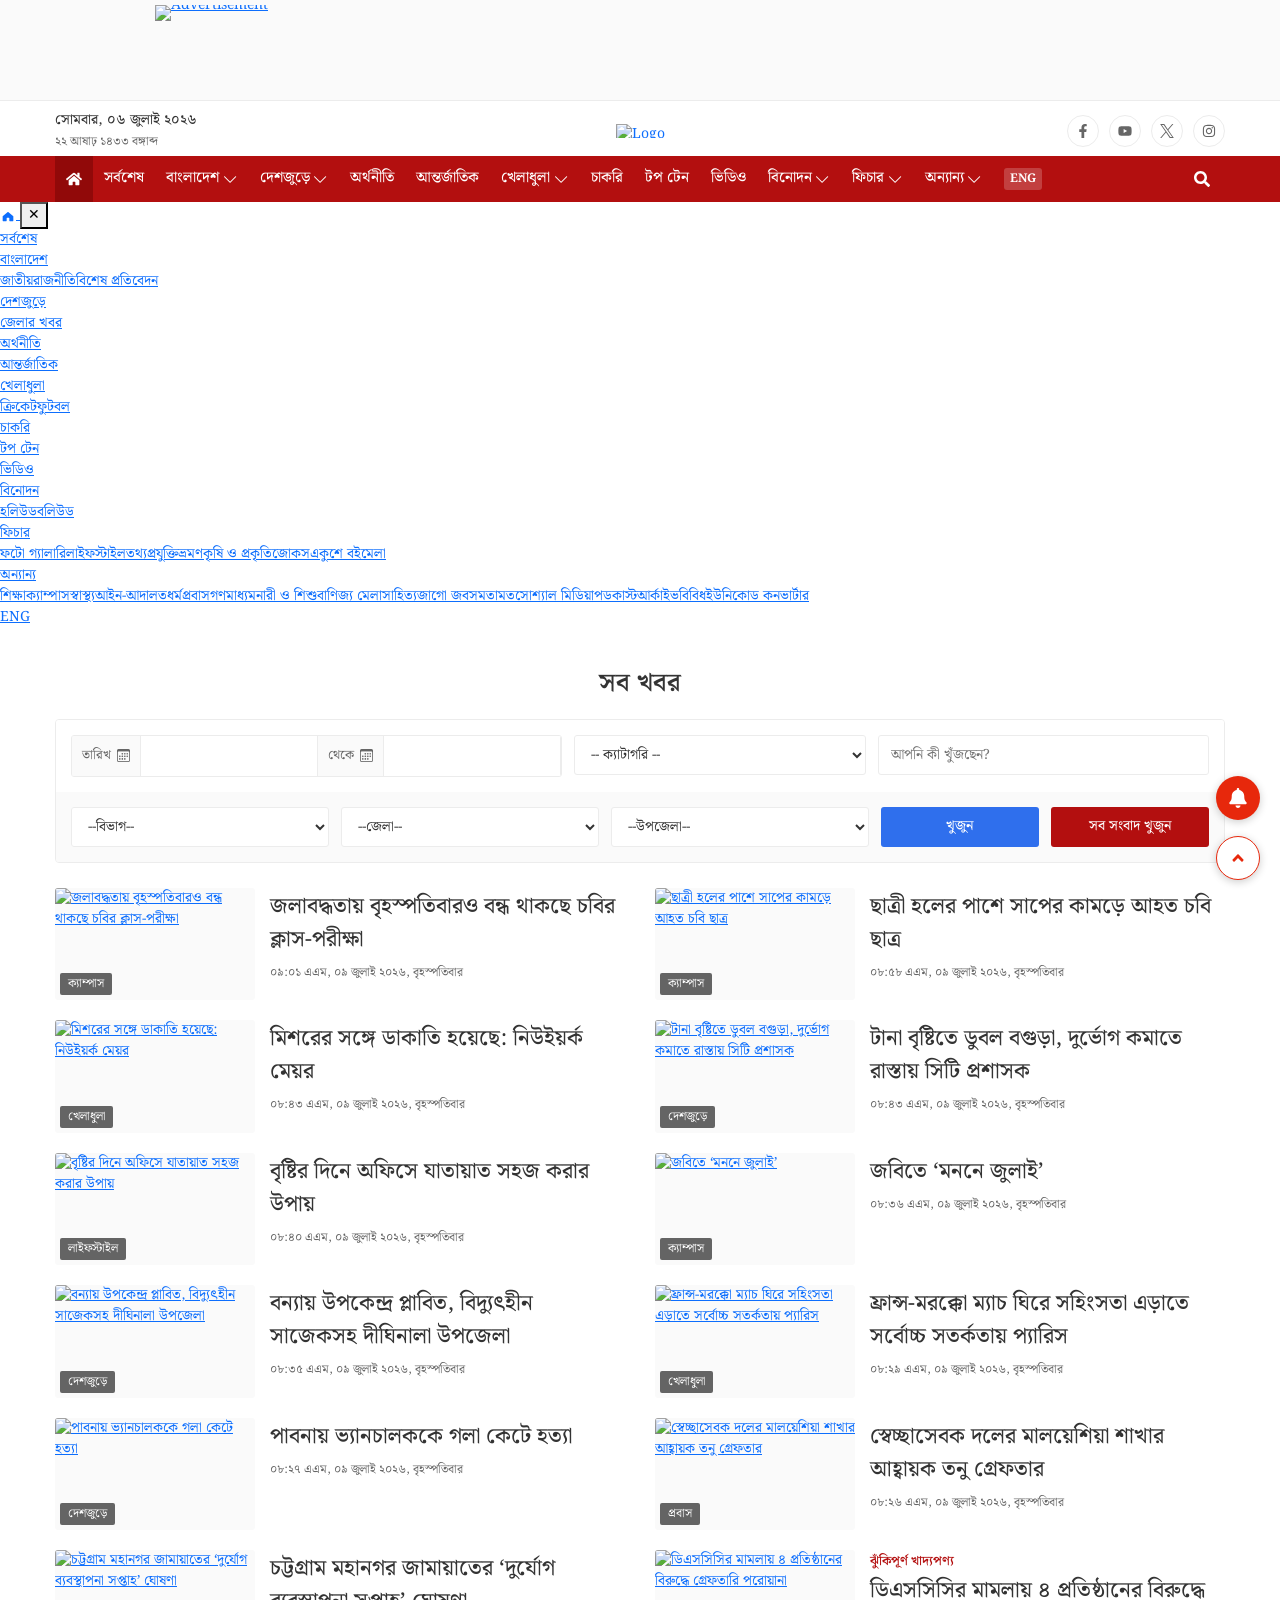
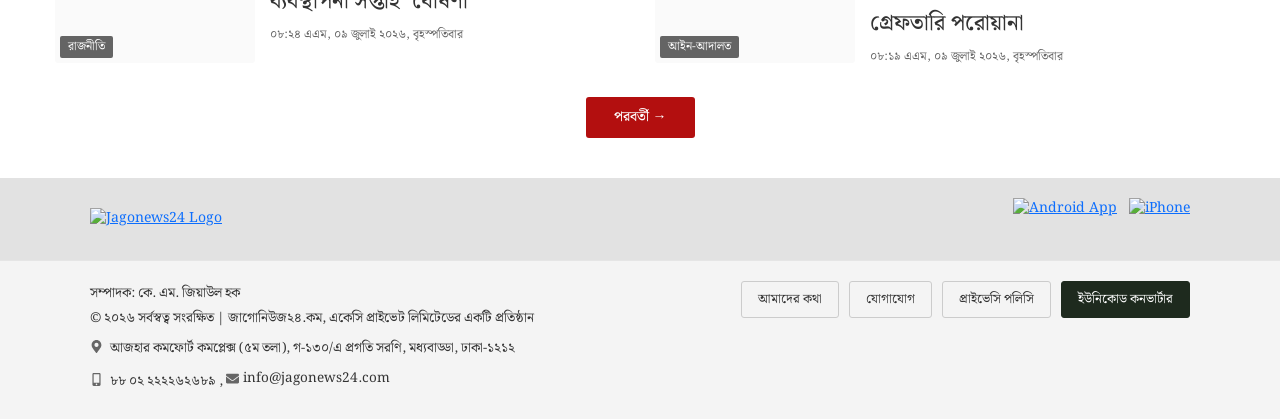
==== commit 92c9cb75: "Fixed Mobile Responsive Navbar & Header" ====
--- a/latest-news.html
+++ b/latest-news.html
@@ -33,14 +33,13 @@
 
         <div class="jago-custom-header">
             <div class="jago-header-container">
-
                 <div class="jago-date-block">
                     <div class="jago-date-primary">সোমবার, ০৬ জুলাই ২০২৬</div>
                     <div class="jago-date-secondary">২২ আষাঢ় ১৪৩৩ বঙ্গাব্দ</div>
                 </div>
 
                 <div class="jago-logo-block">
-                    <a href="https://www.jagonews24.com">
+                    <a href="#">
                         <img alt="Logo" src="https://cdn.jagonews24.com/media/common/new-logo.png" width="240"
                             height="66">
                     </a>
@@ -49,8 +48,7 @@
                 <div class="jago-social-block">
                     <ul class="jago-social-list">
                         <li>
-                            <a href="https://www.facebook.com/jagonews24" target="_blank" title="Facebook"
-                                rel="nofollow">
+                            <a href="#" target="_blank" title="Facebook" rel="nofollow">
                                 <svg aria-hidden="true" focusable="false" role="img" xmlns="http://www.w3.org/2000/svg"
                                     viewBox="0 0 320 512">
                                     <path fill="currentColor"
@@ -60,8 +58,7 @@
                             </a>
                         </li>
                         <li>
-                            <a href="https://www.youtube.com/channel/UCWJkfdG6J2HUxOHrORuHZ2g?sub_confirmation=1"
-                                target="_blank" title="Youtube" rel="nofollow">
+                            <a href="#" target="_blank" title="Youtube" rel="nofollow">
                                 <svg aria-hidden="true" focusable="false" role="img" xmlns="http://www.w3.org/2000/svg"
                                     viewBox="0 0 576 512">
                                     <path fill="currentColor"
@@ -71,7 +68,7 @@
                             </a>
                         </li>
                         <li>
-                            <a href="https://x.com/jagonews24" target="_blank" title="X (Twitter)" rel="nofollow">
+                            <a href="#" target="_blank" title="X (Twitter)" rel="nofollow">
                                 <svg xmlns="http://www.w3.org/2000/svg" viewBox="0 0 1200 1227" role="img"
                                     aria-label="X (Twitter)">
                                     <path fill="currentColor"
@@ -81,8 +78,7 @@
                             </a>
                         </li>
                         <li>
-                            <a href="https://www.instagram.com/jagonews_24/" target="_blank" title="Instagram"
-                                rel="nofollow">
+                            <a href="#" target="_blank" title="Instagram" rel="nofollow">
                                 <svg aria-hidden="true" focusable="false" role="img" xmlns="http://www.w3.org/2000/svg"
                                     viewBox="0 0 448 512">
                                     <path fill="currentColor"
@@ -99,6 +95,29 @@
 
     </header>
 
+    <div class="jago-mobile-header">
+
+        <button class="jago-menu-toggle" aria-label="Menu" type="button">
+            <span class="burger-bar"></span>
+            <span class="burger-bar"></span>
+            <span class="burger-bar"></span>
+        </button>
+
+        <a href="#" class="mobile-logo">
+            <img src="https://cdn.jagonews24.com/media/common/new-logo.png" alt="Jago News">
+        </a>
+
+        <a href="#" class="mobile-eng">ENG</a>
+
+        <button class="mobile-search" type="button" aria-label="Search">
+            <svg viewBox="0 0 512 512">
+                <path fill="currentColor"
+                    d="M505 442.7L405.3 343c-4.5-4.5-10.6-7-17-7H372c27.6-35.3 44-79.7 44-128C416 93.1 322.9 0 208 0S0 93.1 0 208s93.1 208 208 208c48.3 0 92.7-16.4 128-44v16.3c0 6.4 2.5 12.5 7 17l99.7 99.7c9.4 9.4 24.6 9.4 33.9 0l28.3-28.3c9.4-9.4 9.4-24.6.1-34zM208 336c-70.7 0-128-57.2-128-128 0-70.7 57.2-128 128-128 70.7 0 128 57.2 128 128 0 70.7-57.2 128-128 128z" />
+            </svg>
+        </button>
+
+    </div>
+
     <!-- ==========================================================================
                                 Navigation Bar 
    ========================================================================== -->
@@ -123,7 +142,7 @@
                         </svg>
                     </a>
                 </li>
-                <li><a href="#">সর্বশেষ</a></li>
+                <li><a href="latest-news.html">সর্বশেষ</a></li>
 
                 <li class="nav-dropdown">
                     <a href="#">বাংলাদেশ <i class="bi bi-chevron-down ms-1"></i></a>
@@ -177,18 +196,12 @@
                     </ul>
                 </li>
 
-                <li class="dropdown mega-dropdown" id="menu-dropdown">
-                    <a href="#" class="dropdown-toggle" data-toggle="dropdown">
-                        অন্যান্য
-                        <svg class="nav-angle" aria-hidden="true" focusable="false" role="img"
-                            xmlns="http://www.w3.org/2000/svg" viewBox="0 0 256 512">
-                            <path fill="currentColor"
-                                d="M119.5 326.9L3.5 209.1c-4.7-4.7-4.7-12.3 0-17l7.1-7.1c4.7-4.7 12.3-4.7 17 0L128 287.3l100.4-102.2c4.7-4.7 12.3-4.7 17 0l7.1 7.1c4.7 4.7 4.7 12.3 0 17L136.5 327c-4.7 4.6-12.3 4.6-17-.1z">
-                            </path>
-                        </svg>
-                    </a>
-
-                    <div class="dropdown-menu mega-dropdown-menu">
+                <li class="nav-dropdown mega-dropdown">
+                    <a href="#">
+                        অন্যান্য <i class="bi bi-chevron-down ms-1"></i>
+                    </a>
+
+                    <div class="mega-dropdown-menu">
                         <div class="container">
                             <div class="row">
                                 <div class="col-sm-3">
@@ -245,6 +258,29 @@
 
         </div>
     </nav>
+
+    <div class="jago-mobile-menu">
+
+        <div class="mobile-menu-top">
+
+            <a href="index.html" class="mobile-home">
+                <svg class="home-icon" xmlns="http://www.w3.org/2000/svg" viewBox="0 0 576 512">
+                    <path fill="currentColor"
+                        d="M280.37 148.26L96 300.11V464a16 16 0 0 0 16 16l112.06-.29a16 16 0 0 0 15.92-16V368a16 16 0 0 1 16-16h64a16 16 0 0 1 16 16v95.64a16 16 0 0 0 16 16.05L464 480a16 16 0 0 0 16-16V300L295.67 148.26a12.19 12.19 0 0 0-15.3 0z" />
+                </svg>
+            </a>
+
+            <button class="mobile-close">
+                ✕
+            </button>
+
+        </div>
+
+        <div class="mobile-menu-grid">
+
+        </div>
+
+    </div>
 
 
     <!-- ==========================================================================
@@ -576,8 +612,7 @@
 
             <!-- ---------- Pagination / Load More ---------- -->
             <div class="jago-pagination">
-                <a href="latest-news2.html"
-                    class="jago-load-more-btn">পরবর্তী →</a>
+                <a href="latest-news2.html" class="jago-load-more-btn">পরবর্তী →</a>
             </div>
 
         </div>
--- a/latest-news.css
+++ b/latest-news.css
@@ -774,9 +774,12 @@
 .jago-news-thumb {
     position: relative;
     display: block;
-    flex: 0 0 200px; /* Adjust this width to make the rectangle wider */
-    width: 200px;    /* Match the flex basis */
-    aspect-ratio: 16 / 9; /* Changed from 4/3 to 16/9 for a landscape rectangle */
+    flex: 0 0 200px;
+    /* Adjust this width to make the rectangle wider */
+    width: 200px;
+    /* Match the flex basis */
+    aspect-ratio: 16 / 9;
+    /* Changed from 4/3 to 16/9 for a landscape rectangle */
     border-radius: 3px;
     overflow: hidden;
     background-color: var(--bg-light-gray);
@@ -1245,4 +1248,235 @@
     }
 }
 
-/* ================= SITE FOOTER SECTION END ================= */+/* ================= SITE FOOTER SECTION END ================= */
+
+
+
+/* ================= Mobile Header and Navbar ================= */
+
+.jago-mobile-header {
+    display: none;
+    height: 64px;
+}
+
+@media (max-width:991px) {
+
+    .jago-custom-header {
+        display: none;
+    }
+
+    .jago-top-ad-bar {
+        display: none;
+    }
+
+    .jago-mobile-header {
+        display: flex;
+        align-items: center;
+        justify-content: space-between;
+        height: 72px;
+        padding: 8px 12px;
+        background: #fff;
+        border-bottom: 1px solid #e5e5e5;
+        position: sticky;
+        top: 0;
+        z-index: 10000;
+        box-sizing: border-box;
+    }
+
+    .jago-mobile-header .jago-menu-toggle {
+        display: flex;
+        width: 24px;
+        height: 18px;
+        background: none;
+        border: none;
+        padding: 0;
+        flex-shrink: 0;
+    }
+
+    .jago-mobile-header .burger-bar {
+        width: 100%;
+        height: 2px;
+        background: #c41010;
+    }
+
+    .mobile-logo {
+        flex: 1;
+        display: flex;
+        justify-content: center;
+        align-items: center;
+        padding: 0 10px;
+    }
+
+    .mobile-logo img {
+        height: 70px;
+        width: auto;
+        max-width: none;
+        display: block;
+    }
+
+    .mobile-eng {
+        font: 700 13px Arial, sans-serif;
+        color: #b30f0f;
+        text-decoration: none;
+        margin: 0 16px;
+    }
+
+    .mobile-search {
+        background: none;
+        border: none;
+        padding: 0;
+        display: flex;
+        align-items: center;
+        justify-content: center;
+        color: #222;
+    }
+
+    .mobile-search svg {
+        width: 18px;
+        height: 18px;
+    }
+
+    .jago-nav-search {
+        display: none !important;
+    }
+}
+
+@media (max-width:991px) {
+
+    .jago-main-nav {
+        background: #fff;
+        border-bottom: 1px solid #e8e8e8;
+    }
+
+    .jago-main-nav .jago-nav-search {
+        display: none;
+    }
+
+    .jago-main-nav .jago-nav-container {
+        height: 0;
+        padding: 0;
+        overflow: visible;
+    }
+
+    .jago-main-nav .jago-menu-toggle {
+        display: none !important;
+    }
+
+    .jago-nav-links {
+        top: 72px !important;
+        left: 0;
+        width: 100%;
+        position: fixed !important;
+        max-height: calc(100vh - 60px);
+        overflow-y: auto;
+        z-index: 9999;
+    }
+
+    .jago-nav-links li a {
+        padding: 16px 20px !important;
+    }
+
+}
+
+
+
+
+@media (max-width:991px) {
+
+    .jago-mobile-menu {
+        position: fixed;
+        top: 0;
+        left: -100%;
+        width: 100%;
+        height: 100vh;
+        background: #fff;
+        z-index: 99999;
+        overflow-y: auto;
+        transition: .35s;
+    }
+
+    .jago-mobile-menu.open {
+        left: 0;
+    }
+
+    .mobile-menu-top {
+        height: 58px;
+        background: #b30f0f;
+        display: flex;
+        justify-content: space-between;
+        align-items: center;
+        padding: 0 18px;
+        color: #fff;
+    }
+
+    .mobile-home {
+        color: #fff;
+        text-decoration: none;
+    }
+
+    .mobile-home svg {
+        width: 28px;
+        height: 28px;
+        display: block;
+    }
+
+    .mobile-close {
+        background: none;
+        border: none;
+        color: #fff;
+        font-size: 20px;
+        font-weight: 900;
+        cursor: pointer;
+        line-height: 1;
+    }
+
+    .mobile-menu-grid {
+        display: grid;
+        grid-template-columns: 1fr 1fr;
+    }
+
+    .mobile-menu-item {
+        border-bottom: 1px solid #ececec;
+        border-right: 1px solid #ececec;
+    }
+
+    .mobile-menu-item:nth-child(even) {
+        border-right: none;
+    }
+
+    .mobile-menu-item>a {
+        display: flex;
+        justify-content: space-between;
+        align-items: center;
+        padding: 14px 18px;
+        color: #222;
+        font-size: 15px;
+        font-weight: 500;
+        text-decoration: none;
+        background: #fff;
+    }
+
+    .mobile-menu-item.has-child>a::after {
+        content: "▼";
+        font-size: 10px;
+    }
+
+    .mobile-child-menu {
+        display: none;
+        background: #fafafa;
+    }
+
+    .mobile-menu-item.open .mobile-child-menu {
+        display: block;
+    }
+
+    .mobile-child-menu a {
+        display: block;
+        padding: 12px 30px;
+        font-size: 14px;
+        color: #444;
+        text-decoration: none;
+        border-top: 1px solid #ececec;
+    }
+
+}
